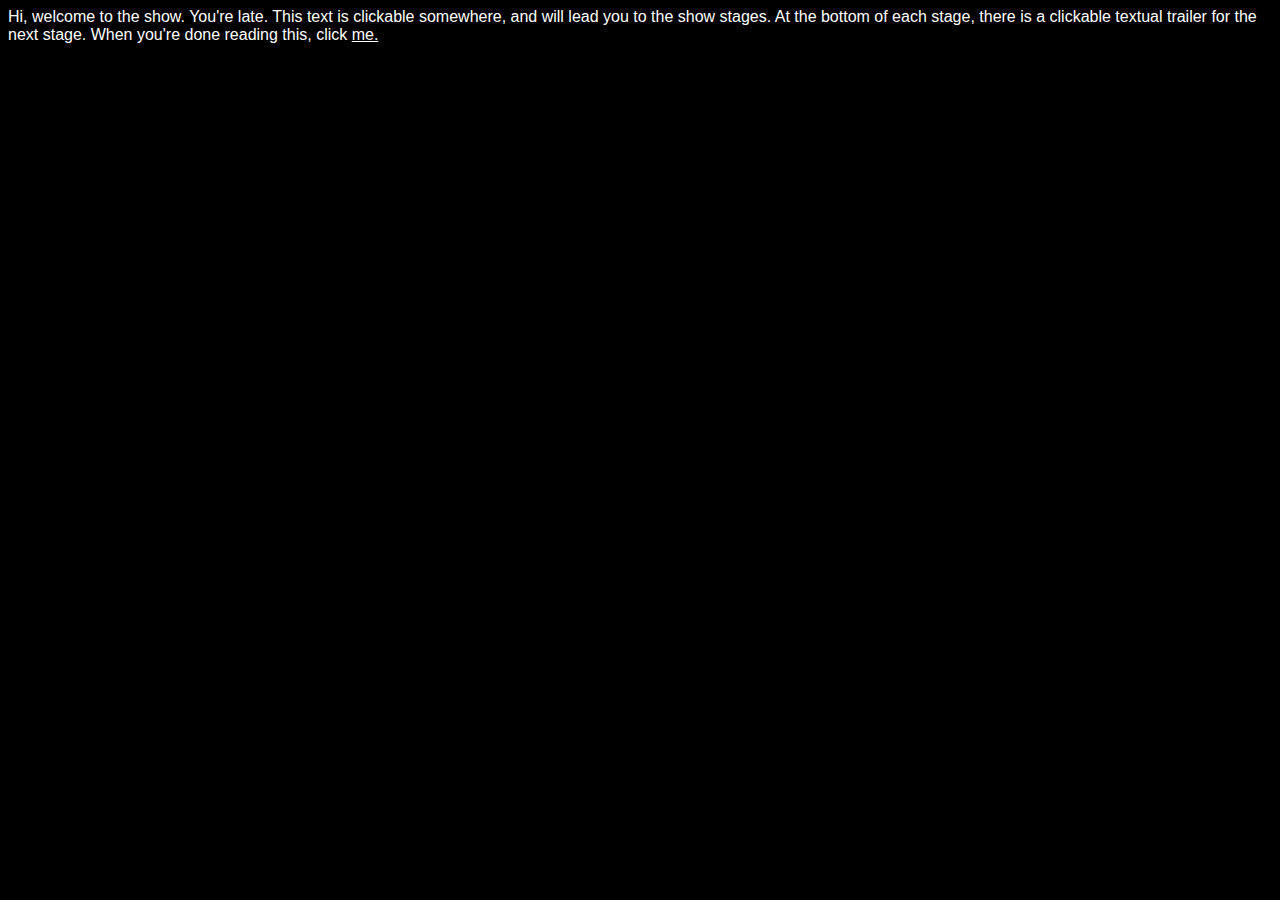
==== index.html @ 13c99a07 "initial again" ====
<!DOCTYPE html>
<html lang="en">
<head>
    <meta charset="UTF-8">
    <meta http-equiv="X-UA-Compatible" content="IE=edge">
    <meta name="viewport" content="width=device-width, initial-scale=1.0">
    <link rel="stylesheet" href="style.css">
    <title>Showtime</title>
</head>
<body>
    Hi, welcome to the show. You're late. This text is clickable somewhere, and will lead you to the show stages. 
    At the bottom of each stage, there is a clickable textual trailer for the next stage. 
    When you're done reading this, click
    <a href="pages/show0.html">
        me.
    </a>
</body>
</html>
---- style.css ----
body{
    background-color: black;
}

*{
    color: white;
    font-family: Arial, Helvetica, sans-serif;
}

iframe{
    width: 1200px;
    height: 100%;
    border: none;
}
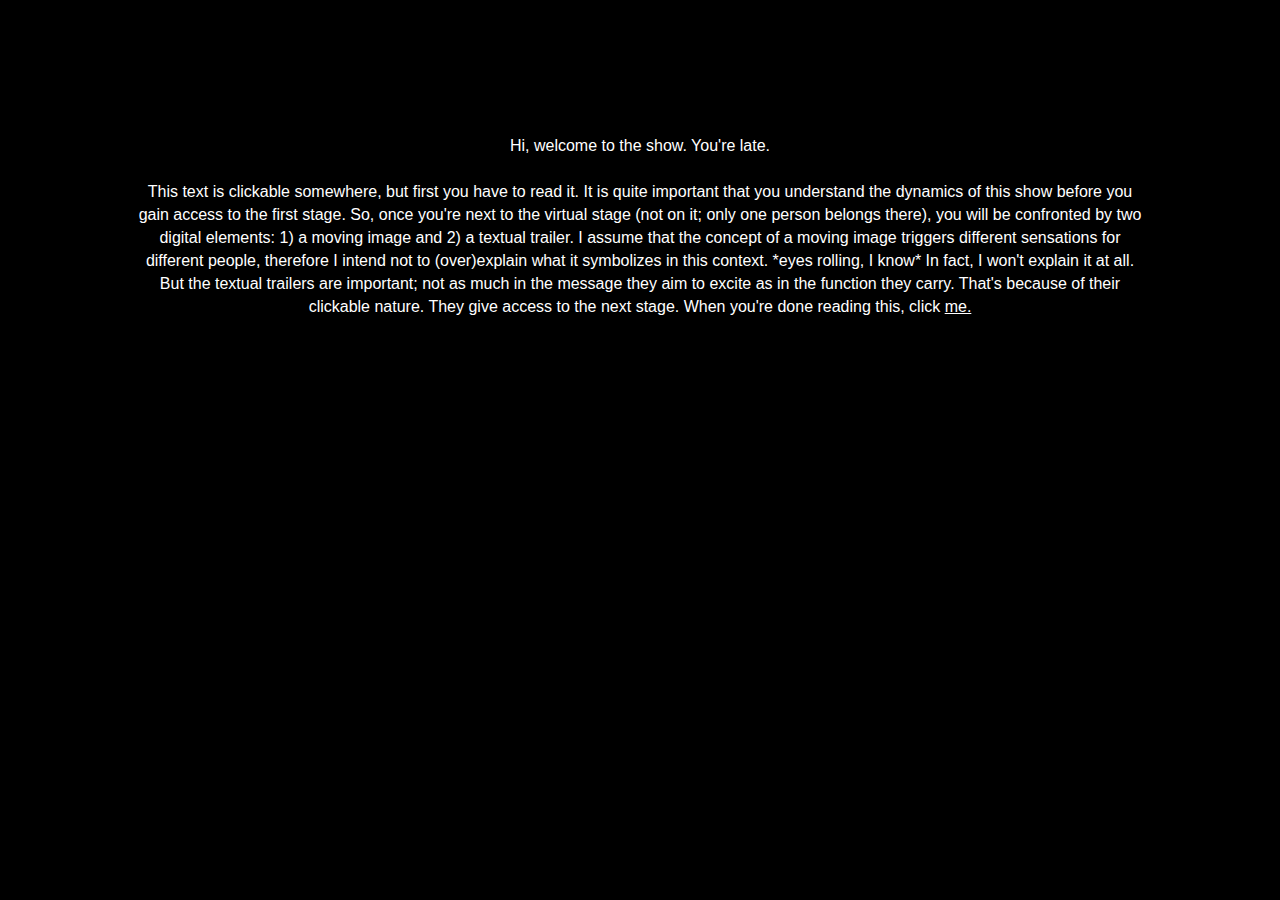
==== commit 5a3742da: "intro" ====
--- a/index.html
+++ b/index.html
@@ -8,11 +8,15 @@
     <title>Showtime</title>
 </head>
 <body>
-    Hi, welcome to the show. You're late. This text is clickable somewhere, and will lead you to the show stages. 
-    At the bottom of each stage, there is a clickable textual trailer for the next stage. 
-    When you're done reading this, click
-    <a href="pages/show0.html">
-        me.
-    </a>
+    <div class="intro">
+        Hi, welcome to the show. You're late. <br><br>
+        This text is clickable somewhere, but first you have to read it.
+        It is quite important that you understand the dynamics of this show before you gain access to the first stage.
+        So, once you're next to the virtual stage (not on it; only one person belongs there), you will be confronted by two digital elements: 1) a moving image and 2) a textual trailer. 
+        I assume that the concept of a moving image triggers different sensations for different people, therefore I intend not to (over)explain what it symbolizes in this context. *eyes rolling, I know*
+        In fact, I won't explain it at all. But the textual trailers are important; not as much in the message they aim to excite as in the function they carry. That's because of their clickable nature. They give access to the next stage. 
+        When you're done reading this, click
+        <a href="pages/show0.html">me.</a>
+    </div>
 </body>
 </html>
--- a/style.css
+++ b/style.css
@@ -1,14 +1,44 @@
+*{
+    color: white;
+    font-family: Arial, Helvetica, sans-serif;
+    font-size: 16px;
+    line-height: 23px;
+}
+
+::selection{
+    color: black;
+}
+
 body{
     background-color: black;
 }
 
-*{
-    color: white;
-    font-family: Arial, Helvetica, sans-serif;
+.intro{
+    padding: 10%;
+    text-align: center;
+}
+
+.video-container{
+    width: 100%;
+    height: 100%;
+    background-color: blue;
 }
 
 iframe{
-    width: 1200px;
+    position: absolute;
+    top: 0;
+    left: 0;
+    bottom: 0;
+    right: 0;
+    width: 100%;
     height: 100%;
     border: none;
+}
+
+.text-trailer{
+    width: 20%;
+    position: absolute;
+    bottom: 0;
+    right: 0;
+    margin: 2%;
 }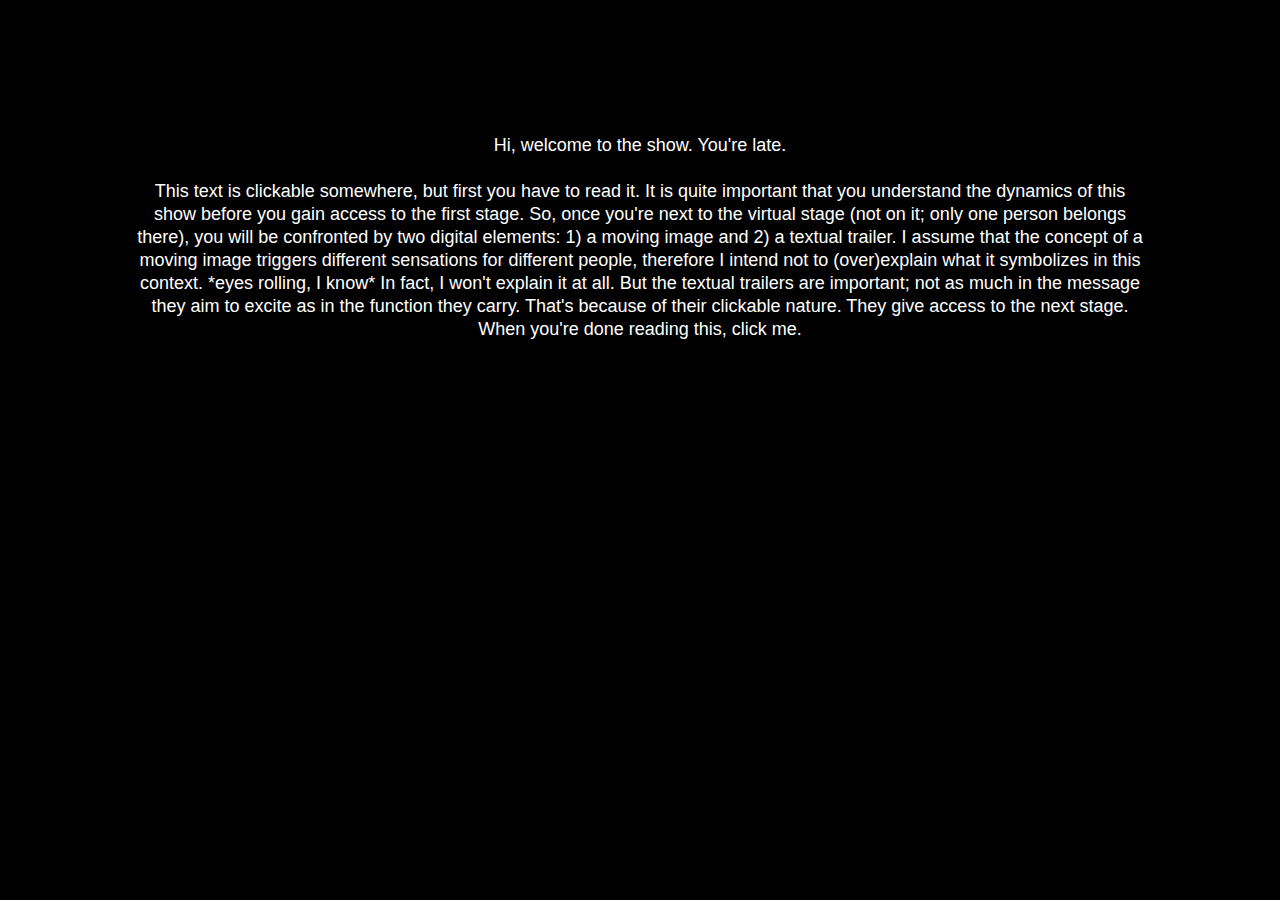
==== commit 63214d98: "pre-final" ====
--- a/index.html
+++ b/index.html
@@ -5,6 +5,8 @@
     <meta http-equiv="X-UA-Compatible" content="IE=edge">
     <meta name="viewport" content="width=device-width, initial-scale=1.0">
     <link rel="stylesheet" href="style.css">
+    <script src="jquery-3.5.1.min.js"></script>
+    <script src="script.js"></script>
     <title>Showtime</title>
 </head>
 <body>
--- a/style.css
+++ b/style.css
@@ -1,12 +1,21 @@
 *{
     color: white;
     font-family: Arial, Helvetica, sans-serif;
-    font-size: 16px;
+    font-size: 18px;
     line-height: 23px;
 }
 
 ::selection{
     color: black;
+}
+
+a{
+    text-decoration: none;
+}
+
+a:hover{
+    background-color: red;
+    color: white;
 }
 
 body{
